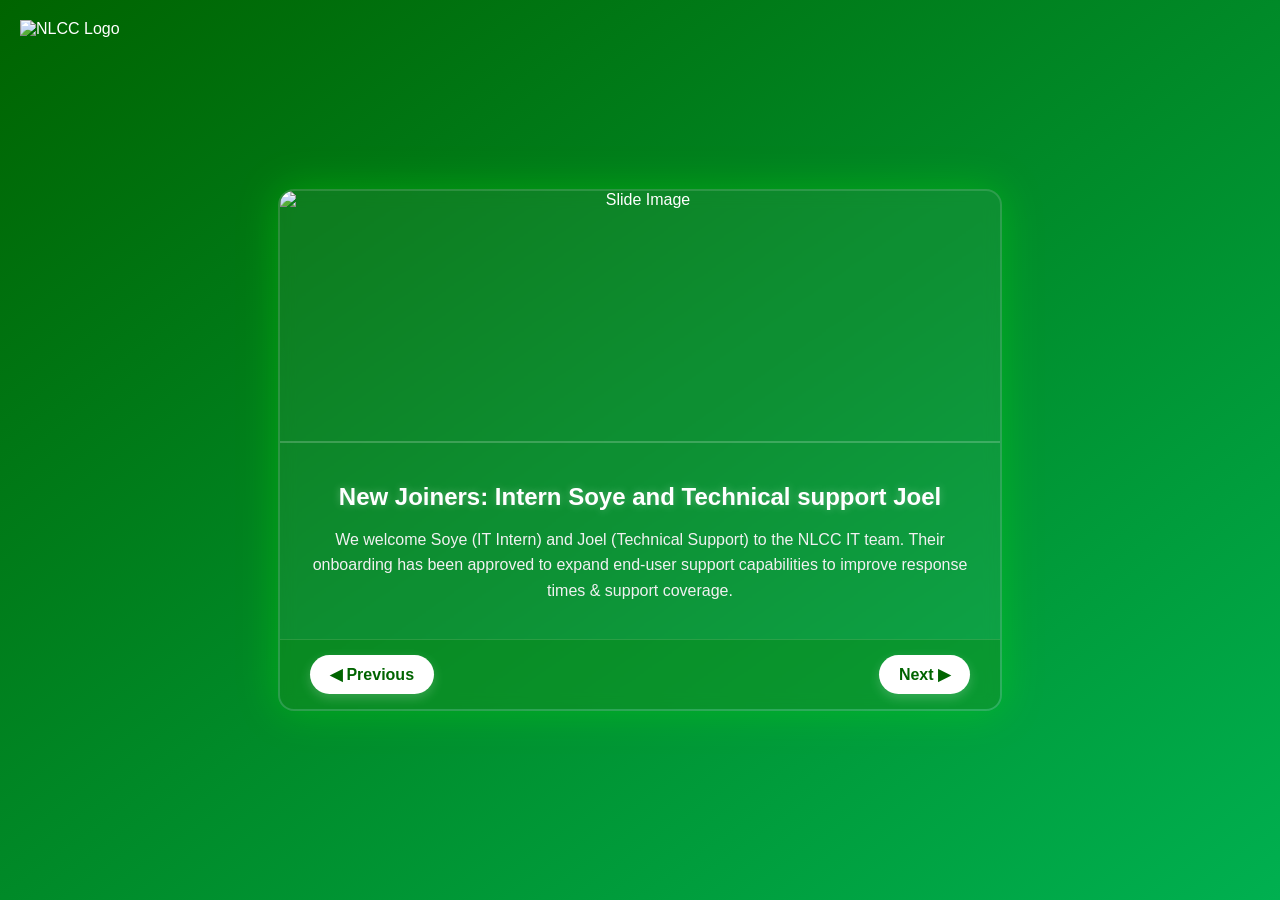
==== index.html @ 613003cd "Merge pull request #1 from soyedotcom/main Added config.js" ====
<!DOCTYPE html>
<html lang="en">
  <head>
    <meta charset="UTF-8" />
    <meta name="viewport" content="width=device-width, initial-scale=1.0" />
    <title>NLCC IT Newsletter</title>
    <link rel="stylesheet" href="style.css" />
  </head>
  <body>
    <div class="logo-container">
      <img
        src="https://th.bing.com/th/id/R.ebef039d8bb9c1a833753e5f5c5faf1a?rik=KAx7MzsEaQNO1g&riu=http%3a%2f%2fnlcc.com.ng%2fwp-content%2fuploads%2f2023%2f02%2fCANCER-CENTRE-LOGO-JPEG.jpg&ehk=ZV32%2bAtOqSXWclqhaoWr9bUC7X6shjo81yOZ2BwkYi0%3d&risl=&pid=ImgRaw&r=0"
        alt="NLCC Logo"
        class="logo"
      />
    </div>

    <div class="slider" id="slider">
      <!-- Slides will be generated here -->
      <div class="nav-buttons">
        <button id="prevBtn">◀ Previous</button>
        <button id="nextBtn">Next ▶</button>
      </div>
    </div>

    <!-- Scripts -->
    <script src="config.js"></script>
    <script src="style.js"></script>
  </body>
</html>
---- style.css ----
body {
  margin: 0;
  padding: 0;
  background: linear-gradient(to bottom right, #006400, #00b050);
  font-family: "Segoe UI", sans-serif;
  display: flex;
  align-items: center;
  justify-content: center;
  height: 100vh;
  color: white;
  flex-direction: column;
}

.logo-container {
  position: absolute;
  top: 20px;
  left: 20px;
  width: auto;
  text-align: left;
}

.logo {
  height: 80px;
  max-width: 200px;
}

.slider {
  width: 90%;
  max-width: 720px;
  background: rgba(255, 255, 255, 0.05);
  backdrop-filter: blur(8px);
  border: 2px solid #ffffff22;
  box-shadow: 0 0 40px rgba(0, 255, 0, 0.3);
  border-radius: 16px;
  overflow: hidden;
  position: relative;
  animation: fadeIn 1s ease-in-out;
}

.slide {
  display: none;
  flex-direction: column;
  text-align: center;
  animation: fadeIn 1s ease-in-out;
}

.slide.active {
  display: flex;
}

.banner {
  max-width: 100%;
  height: 250px;
  object-fit: cover;
  object-position: center;
  border-bottom: 2px solid rgba(255, 255, 255, 0.2);
}

.text {
  padding: 20px;
}

.text h2 {
  font-size: 1.5rem;
  margin-bottom: 10px;
  color: #ffffff;
  text-shadow: 0 0 8px rgba(255, 255, 255, 0.3);
}

.text p {
  font-size: 1rem;
  line-height: 1.6;
  color: #f1f1f1;
}

.nav-buttons {
  display: flex;
  justify-content: space-between;
  padding: 15px 30px;
  background-color: rgba(0, 128, 0, 0.3);
  border-top: 1px solid #ffffff22;
}

button {
  padding: 10px 20px;
  font-size: 1rem;
  color: #006400;
  background-color: #ffffff;
  border: none;
  border-radius: 50px;
  cursor: pointer;
  font-weight: bold;
  box-shadow: 0 4px 12px rgba(255, 255, 255, 0.2);
  transition: all 0.3s ease;
}

button:hover {
  background-color: #ccffcc;
  transform: scale(1.05);
}

@keyframes fadeIn {
  from {
    opacity: 0;
    transform: scale(0.98);
  }
  to {
    opacity: 1;
    transform: scale(1);
  }
}

/* Responsive Styles */
@media screen and (max-width: 768px) {
  .text h2 {
    font-size: 1.2rem;
  }

  .text p {
    font-size: 0.9rem;
  }

  .banner {
    height: 200px;
  }

  .logo {
    height: 40px;
  }

  .logo-container {
    top: 10px;
    left: 50%;
    transform: translateX(-50%);
    text-align: center;
  }
}
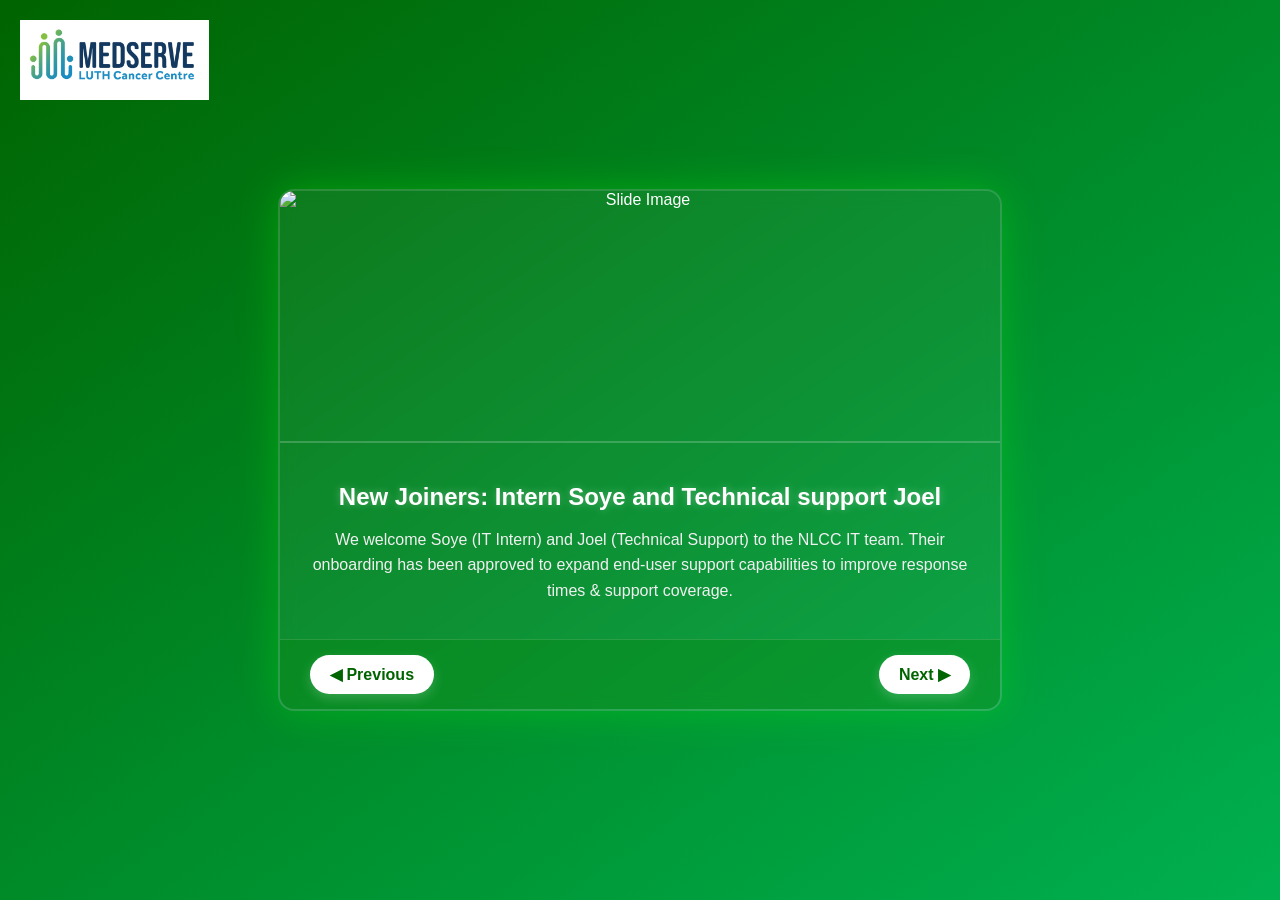
==== commit e57c8d79: "Merge pull request #2 from soyedotcom/main Update to medserve logo" ====
--- a/index.html
+++ b/index.html
@@ -8,11 +8,7 @@
   </head>
   <body>
     <div class="logo-container">
-      <img
-        src="https://th.bing.com/th/id/R.ebef039d8bb9c1a833753e5f5c5faf1a?rik=KAx7MzsEaQNO1g&riu=http%3a%2f%2fnlcc.com.ng%2fwp-content%2fuploads%2f2023%2f02%2fCANCER-CENTRE-LOGO-JPEG.jpg&ehk=ZV32%2bAtOqSXWclqhaoWr9bUC7X6shjo81yOZ2BwkYi0%3d&risl=&pid=ImgRaw&r=0"
-        alt="NLCC Logo"
-        class="logo"
-      />
+      <img src="medserve-logo.png" alt="MLCC Logo" class="logo" />
     </div>
 
     <div class="slider" id="slider">
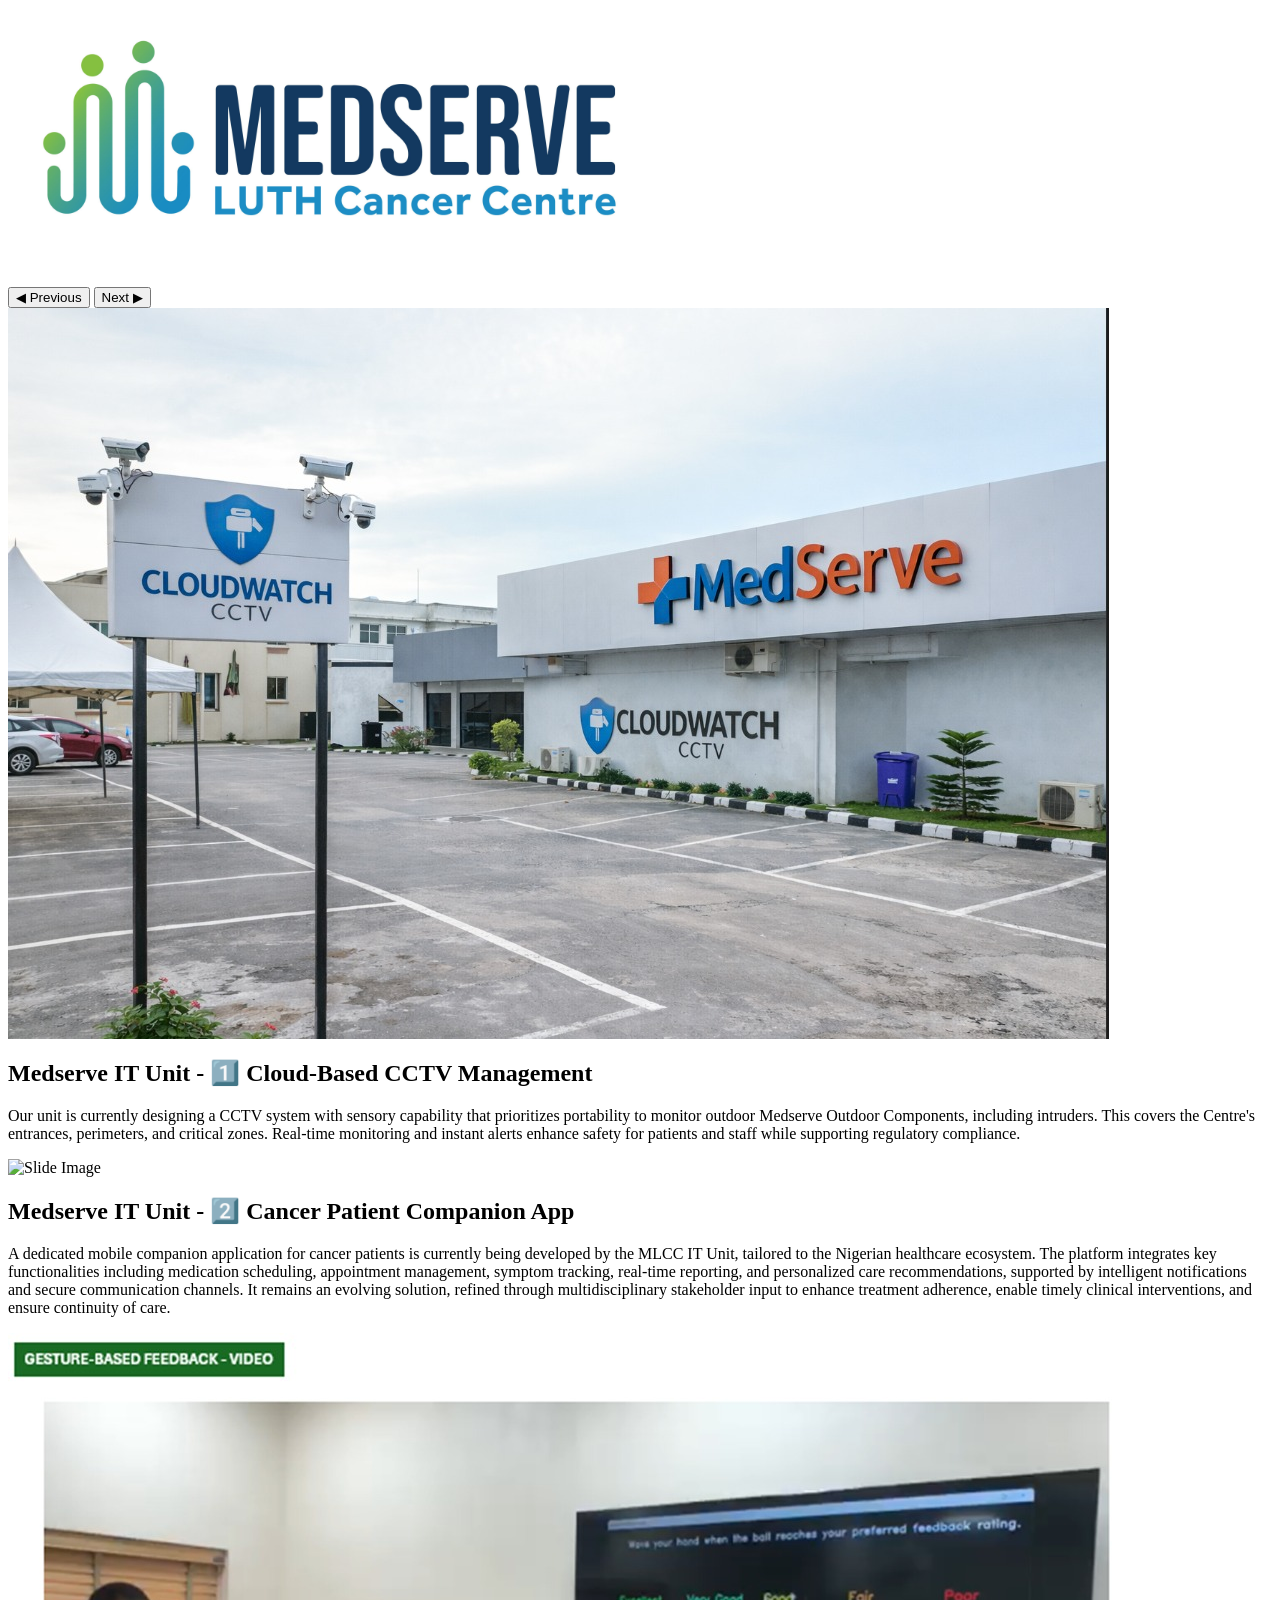
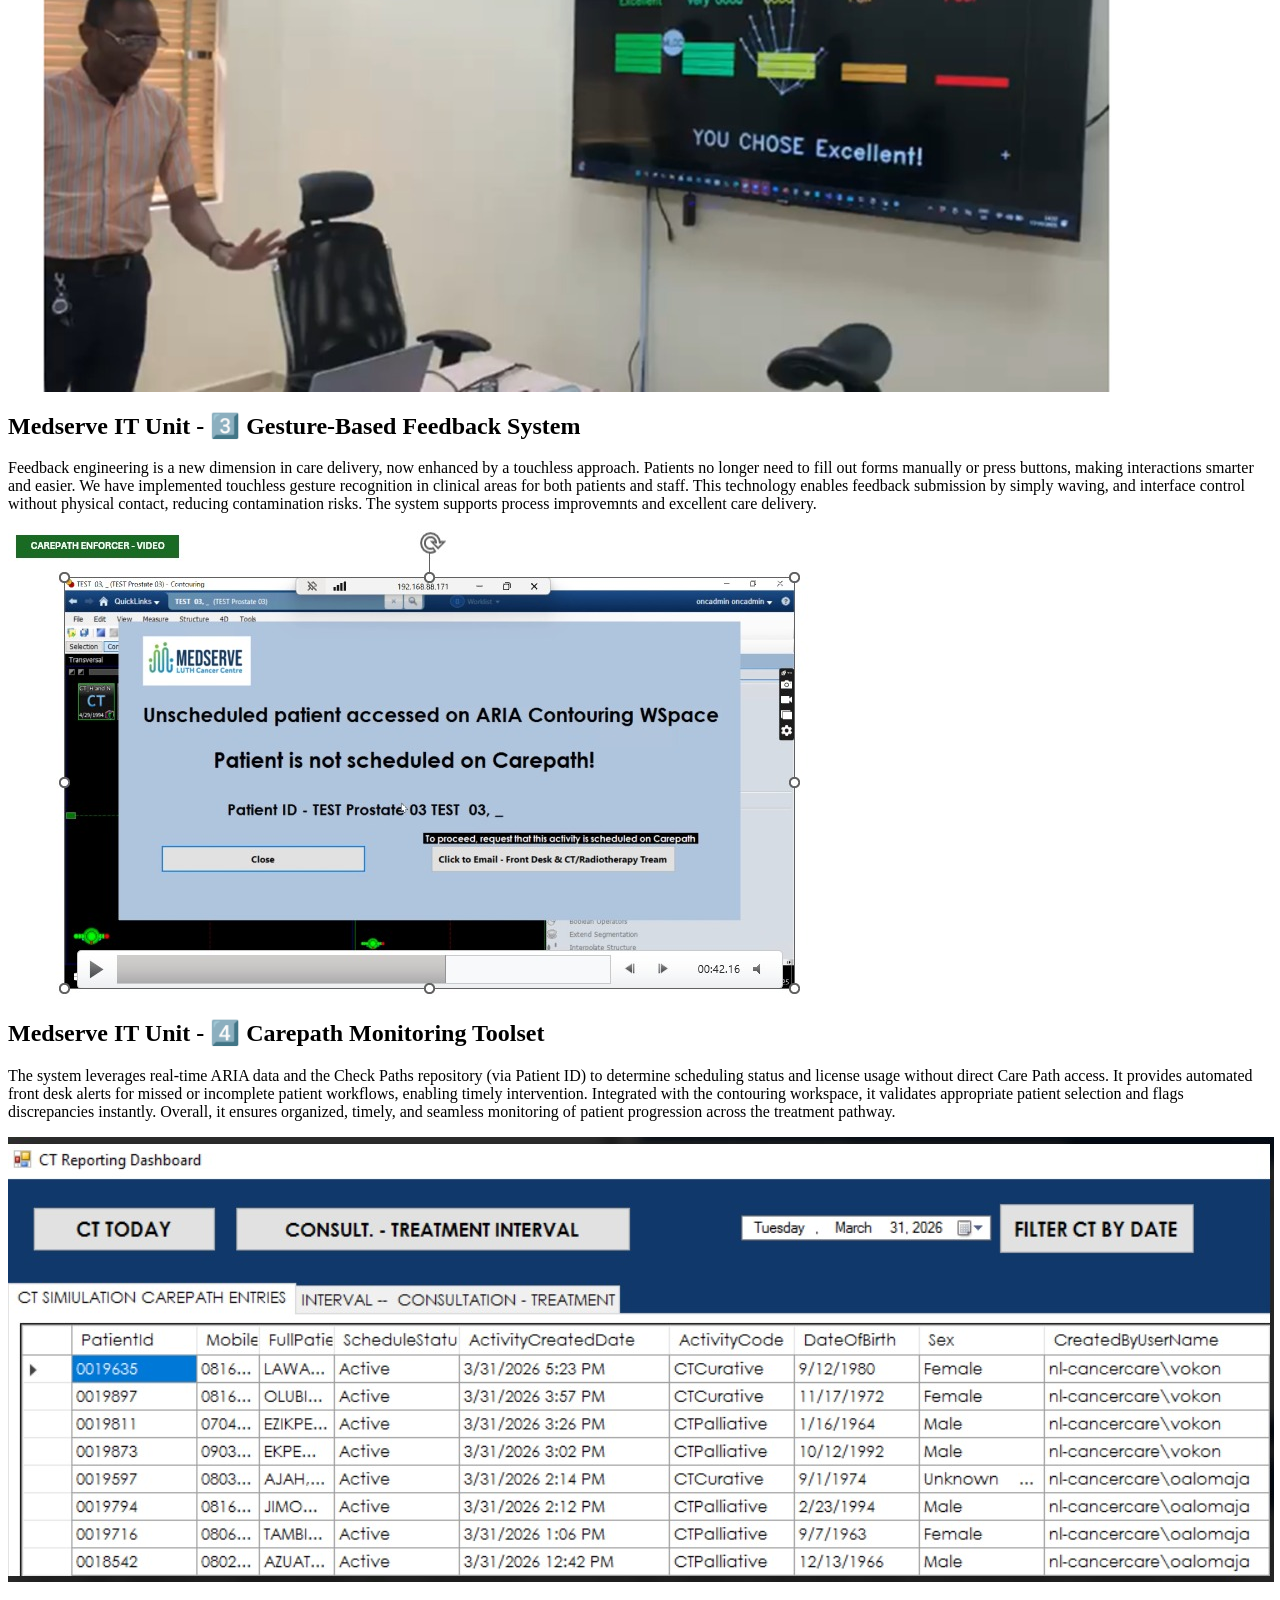
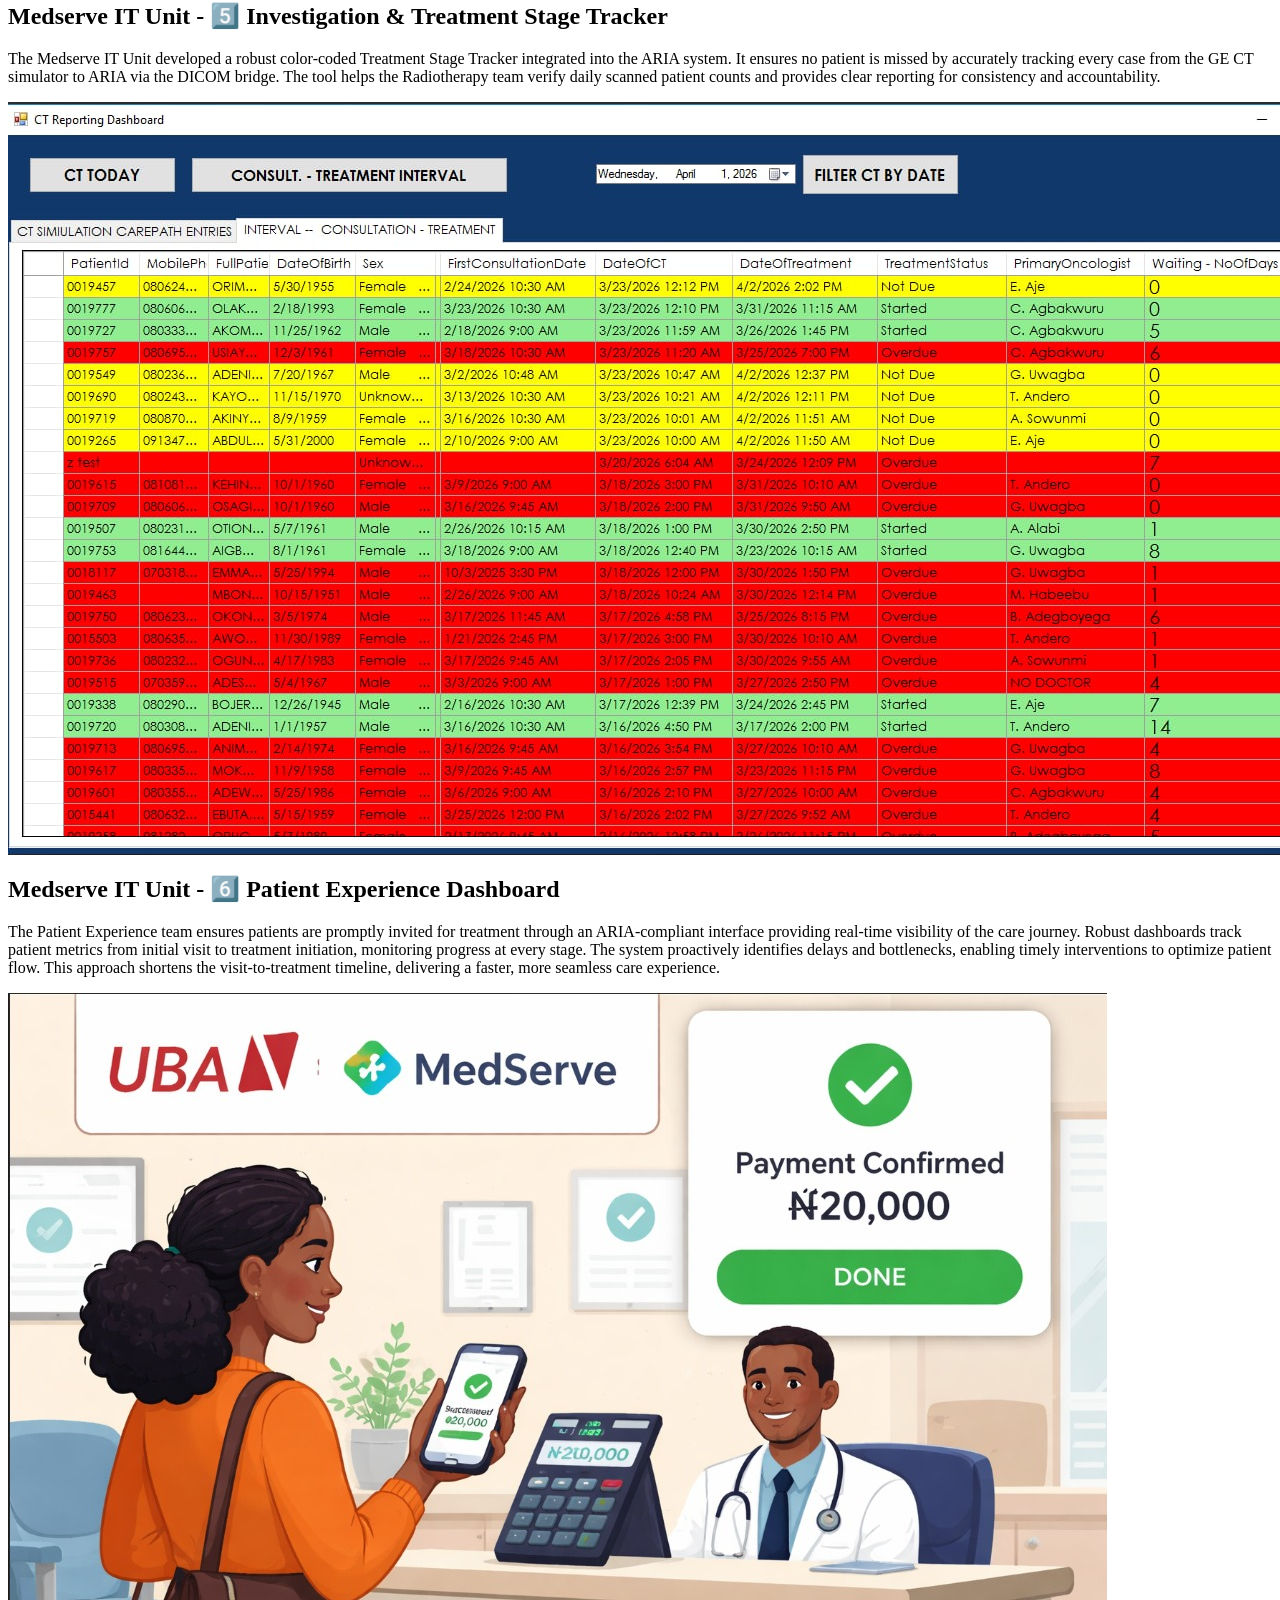
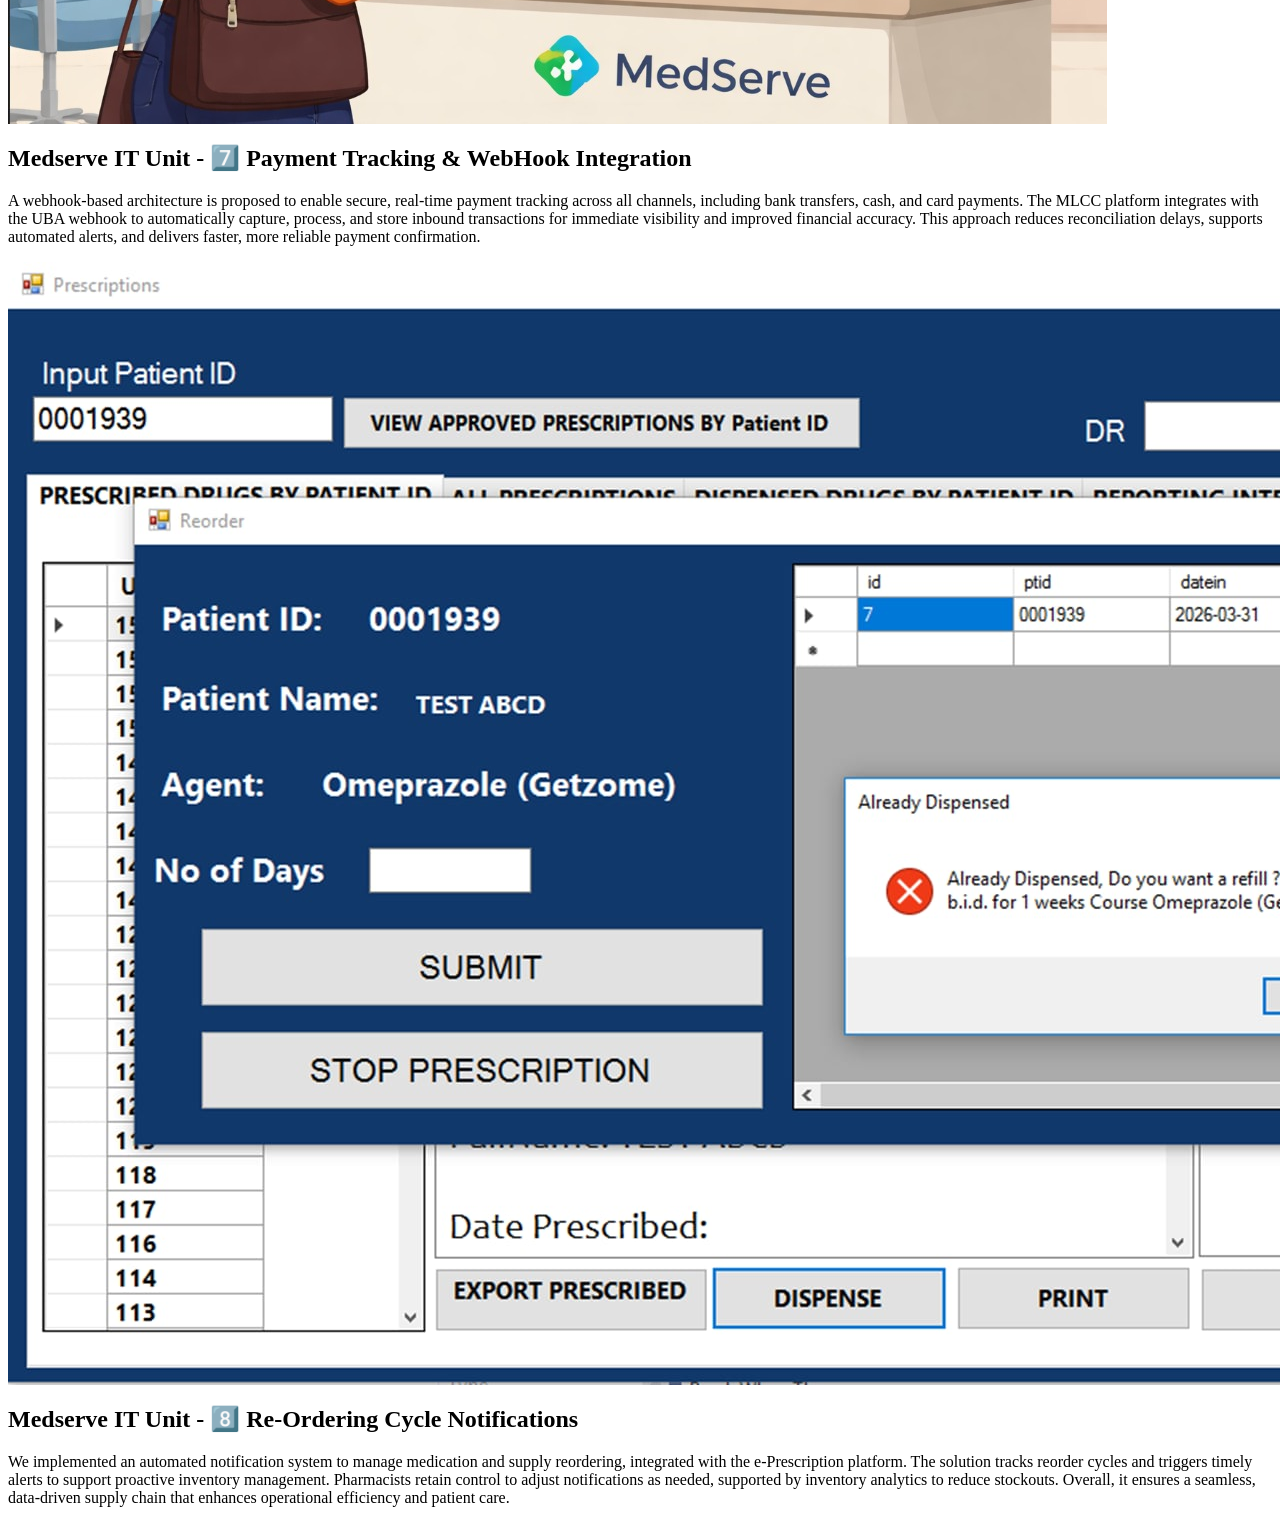
==== commit b6c3e10c: "Update index.html" ====
--- a/index.html
+++ b/index.html
@@ -1,26 +1,19 @@
-<!DOCTYPE html>
-<html lang="en">
-  <head>
-    <meta charset="UTF-8" />
-    <meta name="viewport" content="width=device-width, initial-scale=1.0" />
-    <title>NLCC IT Newsletter</title>
-    <link rel="stylesheet" href="style.css" />
-  </head>
-  <body>
-    <div class="logo-container">
-      <img src="medserve-logo.png" alt="MLCC Logo" class="logo" />
-    </div>
+<body>
+  <div class="logo-container">
+    <img src="medserve-logo.png" alt="MLCC Logo" class="logo" />
+  </div>
 
-    <div class="slider" id="slider">
-      <!-- Slides will be generated here -->
-      <div class="nav-buttons">
-        <button id="prevBtn">◀ Previous</button>
-        <button id="nextBtn">Next ▶</button>
-      </div>
-    </div>
+  <!-- Nav buttons at the top -->
+  <div class="nav-buttons-top">
+    <button id="prevBtn">◀ Previous</button>
+    <button id="nextBtn">Next ▶</button>
+  </div>
 
-    <!-- Scripts -->
-    <script src="config.js"></script>
-    <script src="style.js"></script>
-  </body>
-</html>
+  <div class="slider" id="slider">
+    <!-- Slides will be generated here -->
+  </div>
+
+  <!-- Scripts -->
+  <script src="config.js"></script>
+  <script src="style.js"></script>
+</body>
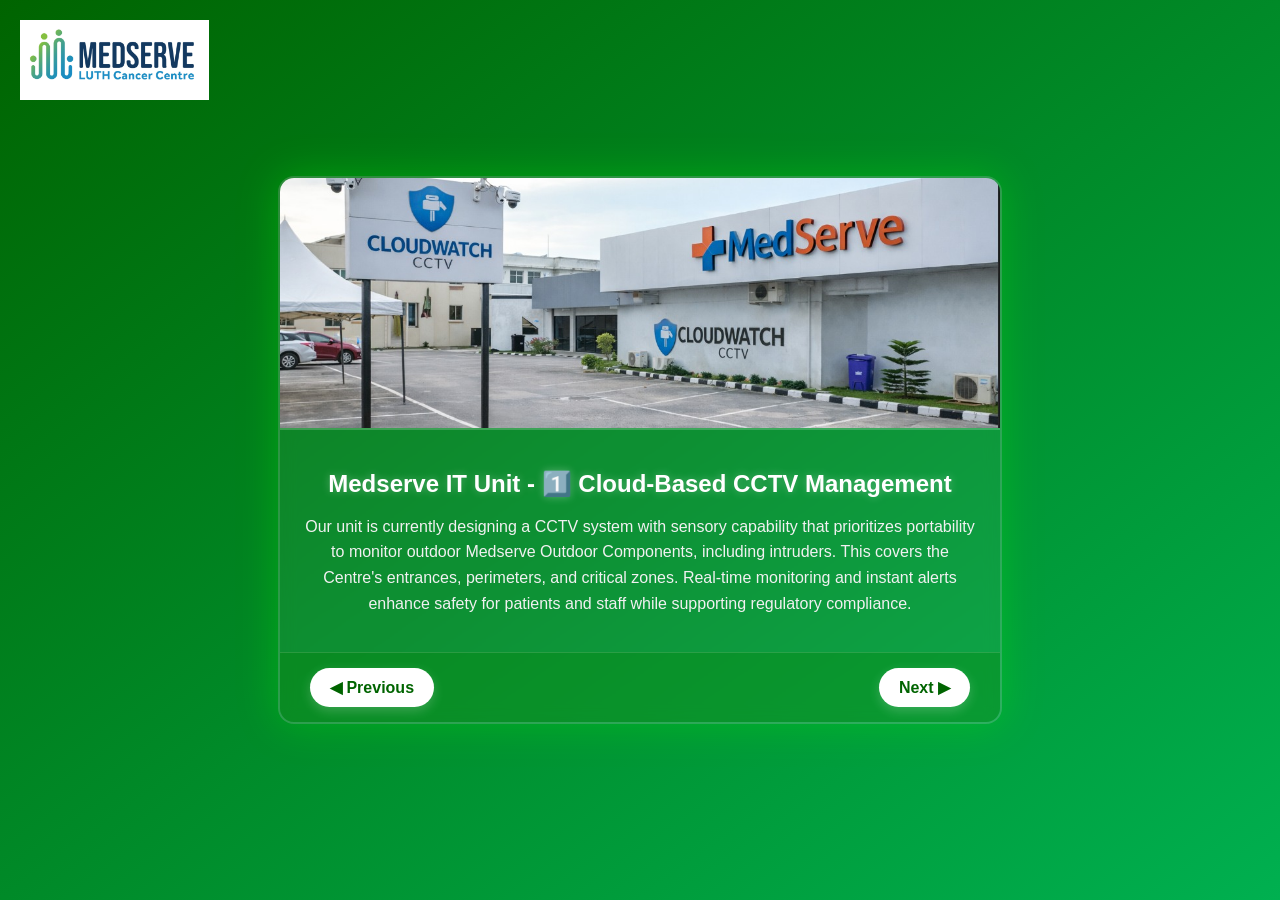
==== commit 68472927: "Update index.html" ====
--- a/index.html
+++ b/index.html
@@ -1,19 +1 @@
-<body>
-  <div class="logo-container">
-    <img src="medserve-logo.png" alt="MLCC Logo" class="logo" />
-  </div>
-
-  <!-- Nav buttons at the top -->
-  <div class="nav-buttons-top">
-    <button id="prevBtn">◀ Previous</button>
-    <button id="nextBtn">Next ▶</button>
-  </div>
-
-  <div class="slider" id="slider">
-    <!-- Slides will be generated here -->
-  </div>
-
-  <!-- Scripts -->
-  <script src="config.js"></script>
-  <script src="style.js"></script>
-</body>
+<!DOCTYPE html> <html lang="en"> <head> <meta charset="UTF-8" /> <meta name="viewport" content="width=device-width, initial-scale=1.0" /> <title>MLCC IT Newsletter</title> <link rel="stylesheet" href="style.css" /> </head> <body> <div class="logo-container"> <img src="medserve-logo.png" alt="MLCC Logo" class="logo" /> </div> <div class="slider" id="slider"> <!-- Slides will be generated here --> <div class="nav-buttons"> <button id="prevBtn">◀ Previous</button> <button id="nextBtn">Next ▶</button> </div> </div> <!-- Scripts --> <script src="config.js"></script> <script src="style.js"></script> </body> </html>
--- a/style.css
+++ b/style.css
@@ -0,0 +1,151 @@
+body {
+  margin: 0;
+  padding: 0;
+  background: linear-gradient(to bottom right, #006400, #00b050);
+  font-family: "Segoe UI", sans-serif;
+  display: flex;
+  align-items: center;
+  justify-content: center;
+  height: 100vh;
+  color: white;
+  flex-direction: column;
+}
+
+
+.nav-buttons-top {
+  display: flex;
+  justify-content: center; /* Center horizontally */
+  gap: 20px;               /* Space between buttons */
+  margin-bottom: 20px;     /* Space below buttons */
+}
+
+.nav-buttons-top button {
+  padding: 10px 20px;
+  font-size: 16px;
+  cursor: pointer;
+}
+
+.logo-container {
+  position: absolute;
+  top: 20px;
+  left: 20px;
+  width: auto;
+  text-align: left;
+}
+
+.logo {
+  height: 80px;
+  max-width: 200px;
+}
+
+.slider {
+  width: 90%;
+  max-width: 720px;
+  background: rgba(255, 255, 255, 0.05);
+  backdrop-filter: blur(8px);
+  border: 2px solid #ffffff22;
+  box-shadow: 0 0 40px rgba(0, 255, 0, 0.3);
+  border-radius: 16px;
+  overflow: hidden;
+  position: relative;
+  animation: fadeIn 1s ease-in-out;
+}
+
+.slide {
+  display: none;
+  flex-direction: column;
+  text-align: center;
+  animation: fadeIn 1s ease-in-out;
+}
+
+.slide.active {
+  display: flex;
+}
+
+.banner {
+  max-width: 100%;
+  height: 250px;
+  object-fit: cover;
+  object-position: center;
+  border-bottom: 2px solid rgba(255, 255, 255, 0.2);
+}
+
+.text {
+  padding: 20px;
+}
+
+.text h2 {
+  font-size: 1.5rem;
+  margin-bottom: 10px;
+  color: #ffffff;
+  text-shadow: 0 0 8px rgba(255, 255, 255, 0.3);
+}
+
+.text p {
+  font-size: 1rem;
+  line-height: 1.6;
+  color: #f1f1f1;
+}
+
+.nav-buttons {
+  display: flex;
+  justify-content: space-between;
+  padding: 15px 30px;
+  background-color: rgba(0, 128, 0, 0.3);
+  border-top: 1px solid #ffffff22;
+}
+
+button {
+  padding: 10px 20px;
+  font-size: 1rem;
+  color: #006400;
+  background-color: #ffffff;
+  border: none;
+  border-radius: 50px;
+  cursor: pointer;
+  font-weight: bold;
+  box-shadow: 0 4px 12px rgba(255, 255, 255, 0.2);
+  transition: all 0.3s ease;
+}
+
+button:hover {
+  background-color: #ccffcc;
+  transform: scale(1.05);
+}
+
+@keyframes fadeIn {
+  from {
+    opacity: 0;
+    transform: scale(0.98);
+  }
+  to {
+    opacity: 1;
+    transform: scale(1);
+  }
+}
+
+/* Responsive Styles */
+@media screen and (max-width: 768px) {
+  .text h2 {
+    font-size: 1.2rem;
+  }
+
+  .text p {
+    font-size: 0.9rem;
+  }
+
+  .banner {
+    height: 200px;
+  }
+
+  .logo {
+    height: 40px;
+  }
+
+  .logo-container {
+    top: 10px;
+    left: 50%;
+    transform: translateX(-50%);
+    text-align: center;
+  }
+}
